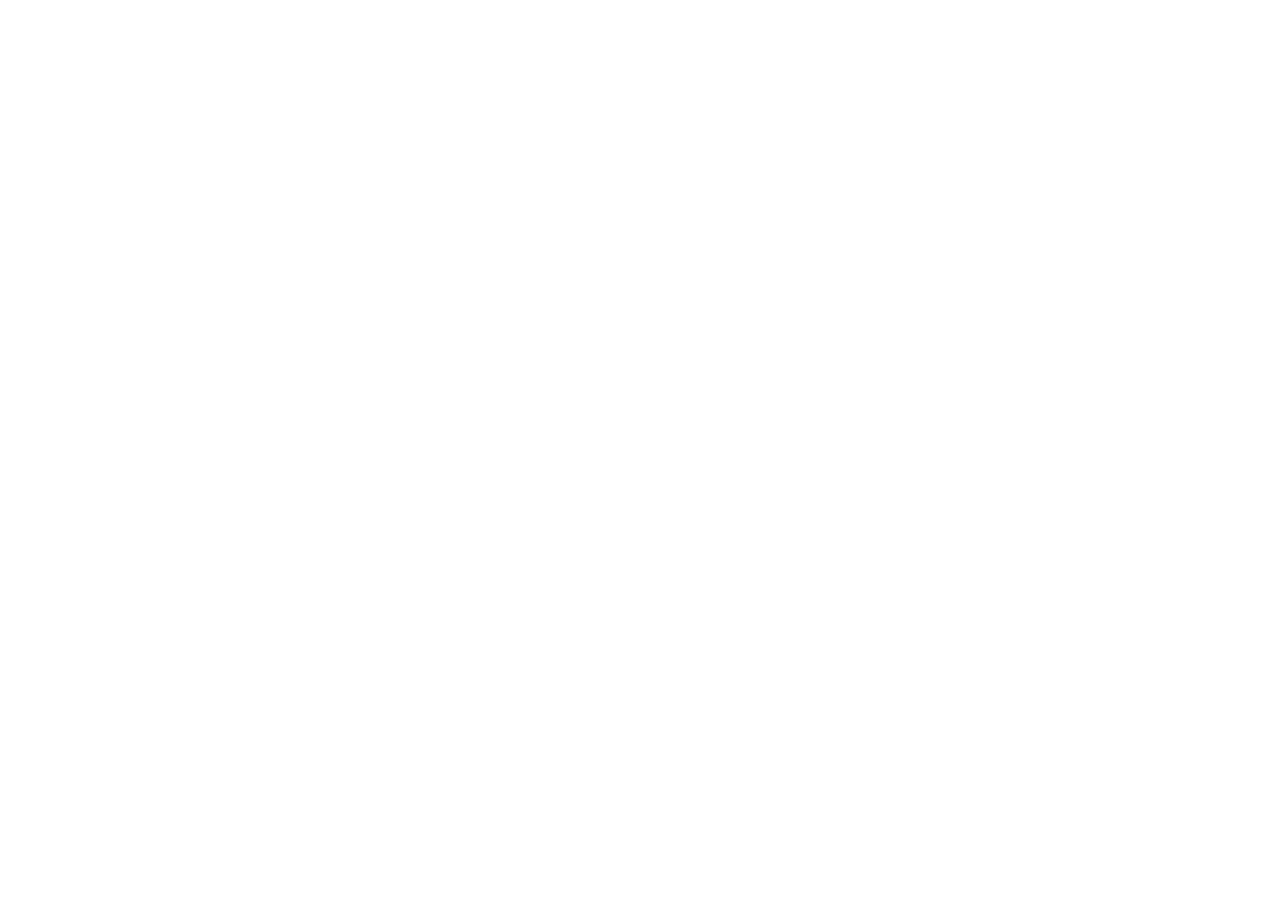
==== index1.html @ 8c4ecfc9 "push code" ====
<!DOCTYPE html>
<html lang="en">
<head>
    <meta charset="UTF-8">
    <meta name="viewport" content="width=device-width, initial-scale=1.0">
    <title>Practice</title>
    <link rel="stylesheet" href="style.css">
</head>
<body>
    
</body>
</html>
---- style.css ----
.loader {
    height: 100px;
    width: 100px;
    border: 16px solid #f3f3f3;
    border-top: 16px solid goldenrod ;
    border-radius: 50%;
    animation: spin 2s linear infinite;
}

@keyframes spin{
    0% {
        transform: rotate(0deg);
    }
    100%
    {
        transform: rotate(360deg);
    }
}
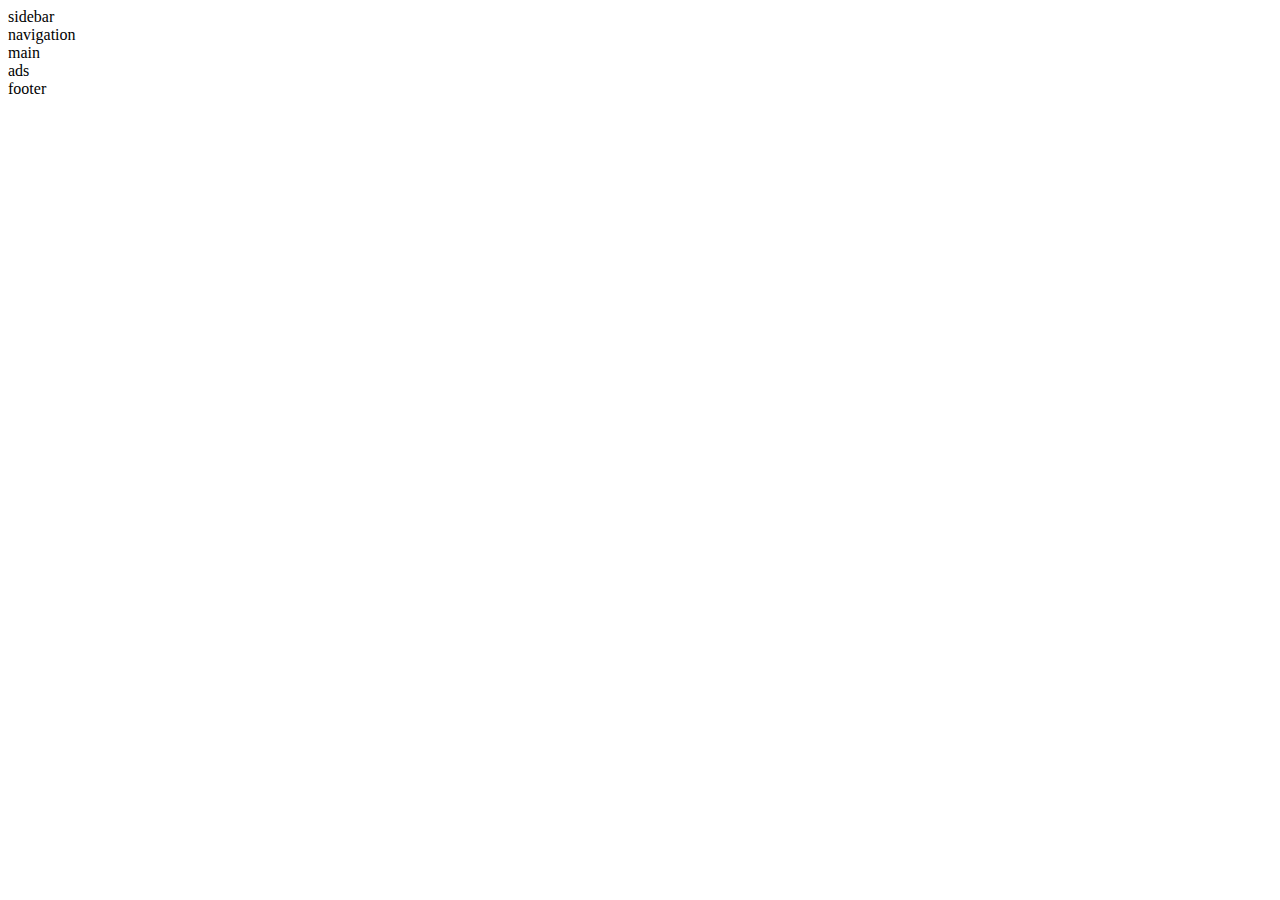
==== commit a5f5c2c4: "push code" ====
--- a/index1.html
+++ b/index1.html
@@ -7,6 +7,12 @@
     <link rel="stylesheet" href="style.css">
 </head>
 <body>
-    
+    <div class="container">
+        <div class="sidebar">sidebar</div>
+        <div class="navigation">navigation</div>
+        <div class="main">main</div>
+        <div class="ads">ads</div>
+        <div class="footer">footer</div>
+    </div>
 </body>
 </html>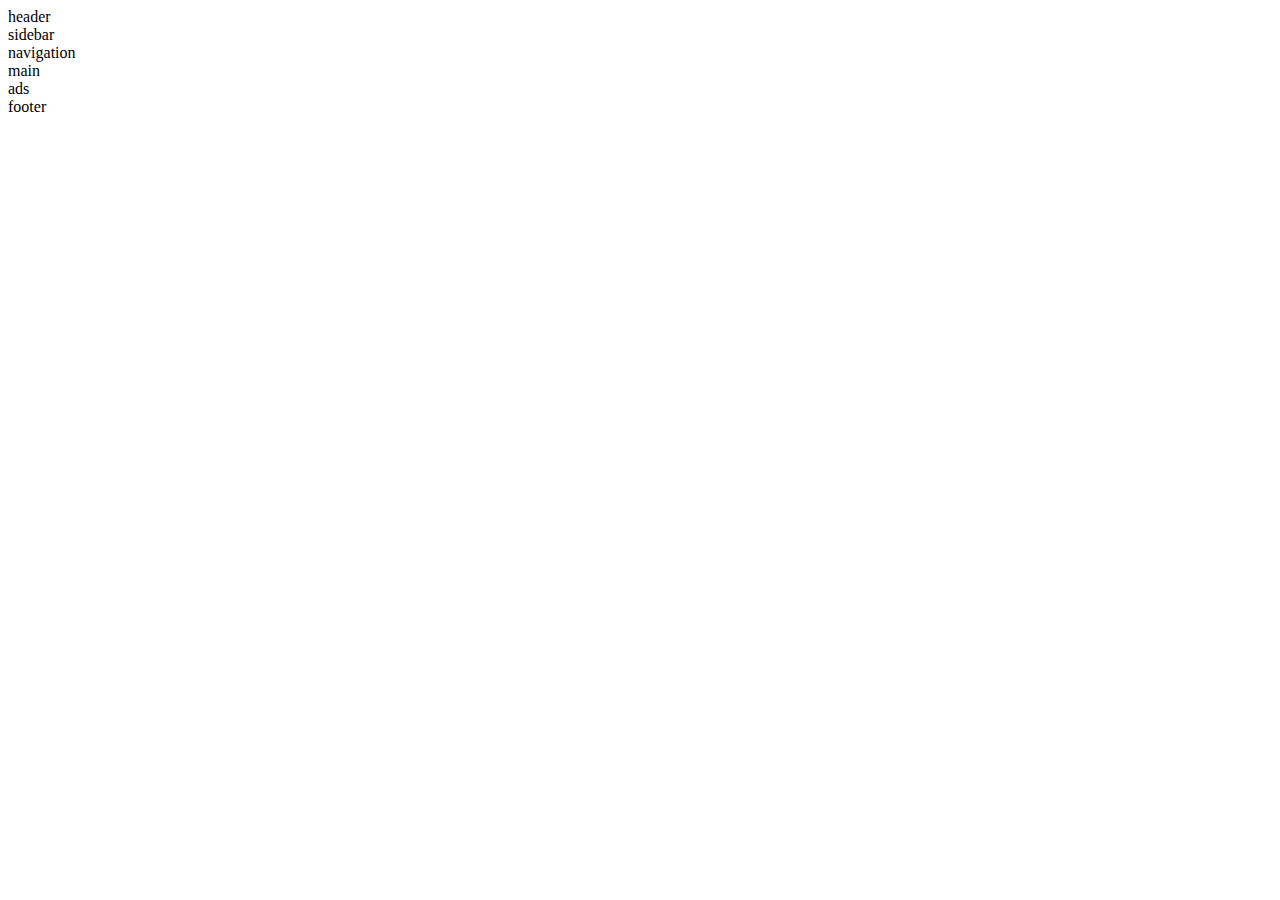
==== commit 6cadf4f3: "push code" ====
--- a/index1.html
+++ b/index1.html
@@ -8,6 +8,7 @@
 </head>
 <body>
     <div class="container">
+        <div class="header">header</div>
         <div class="sidebar">sidebar</div>
         <div class="navigation">navigation</div>
         <div class="main">main</div>
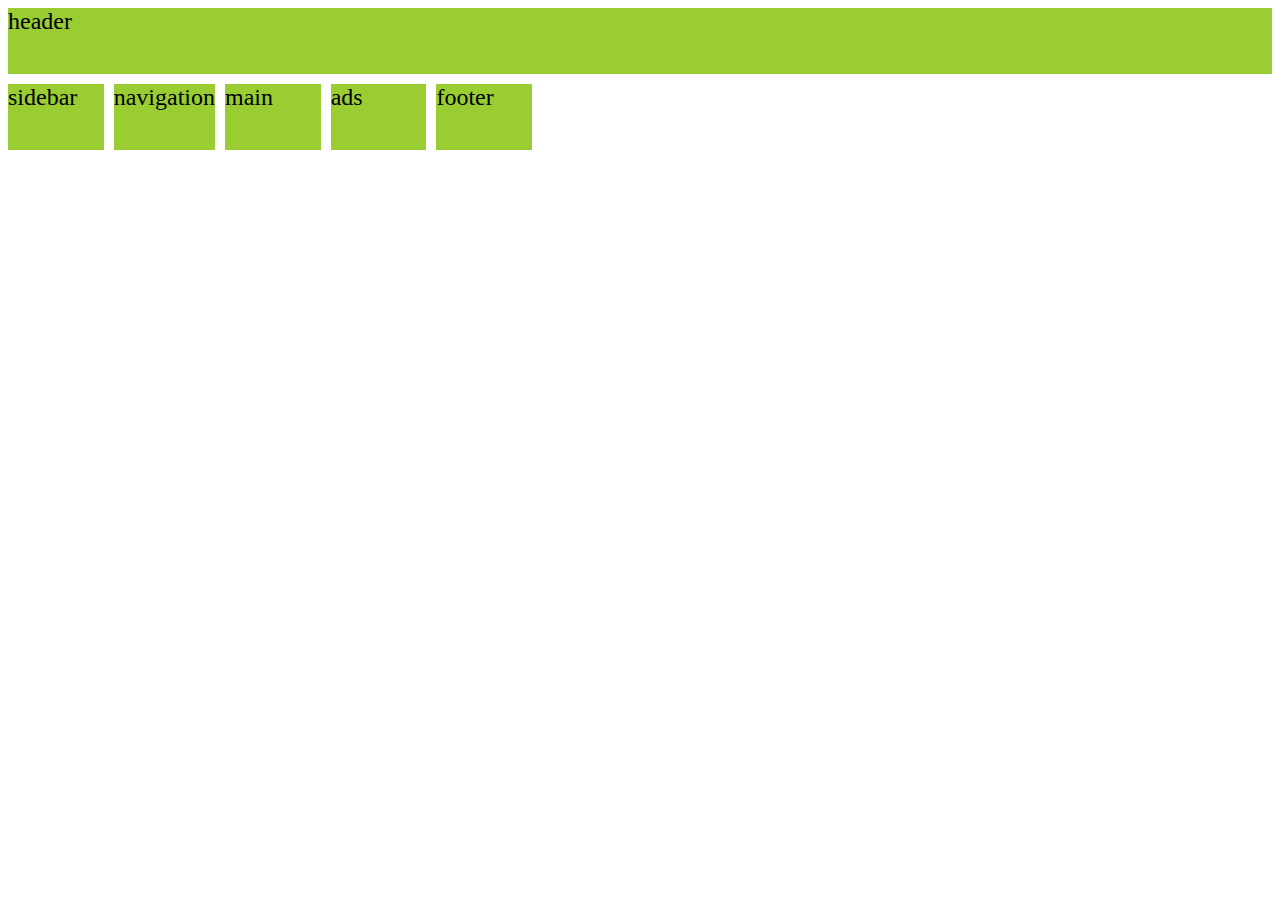
==== commit 5bb3470a: "push style" ====
--- a/index1.html
+++ b/index1.html
@@ -4,7 +4,7 @@
     <meta charset="UTF-8">
     <meta name="viewport" content="width=device-width, initial-scale=1.0">
     <title>Practice</title>
-    <link rel="stylesheet" href="style.css">
+    <link rel="stylesheet" href="style1.css">
 </head>
 <body>
     <div class="container">
--- a/style1.css
+++ b/style1.css
@@ -0,0 +1,19 @@
+.container {
+    height: 100vh;
+    padding: 0%;
+    margin: 0%;
+    grid-template-columns: repeat(12, 1fr);
+    grid-template-rows: repeat(12, 1fr);
+    display: grid;
+    grid-gap: 10px;
+}
+
+.container div {
+    background-color: yellowgreen;
+    font-size: 1.5rem;
+}
+
+
+.header {
+    grid-column: 1 / span 12;
+}